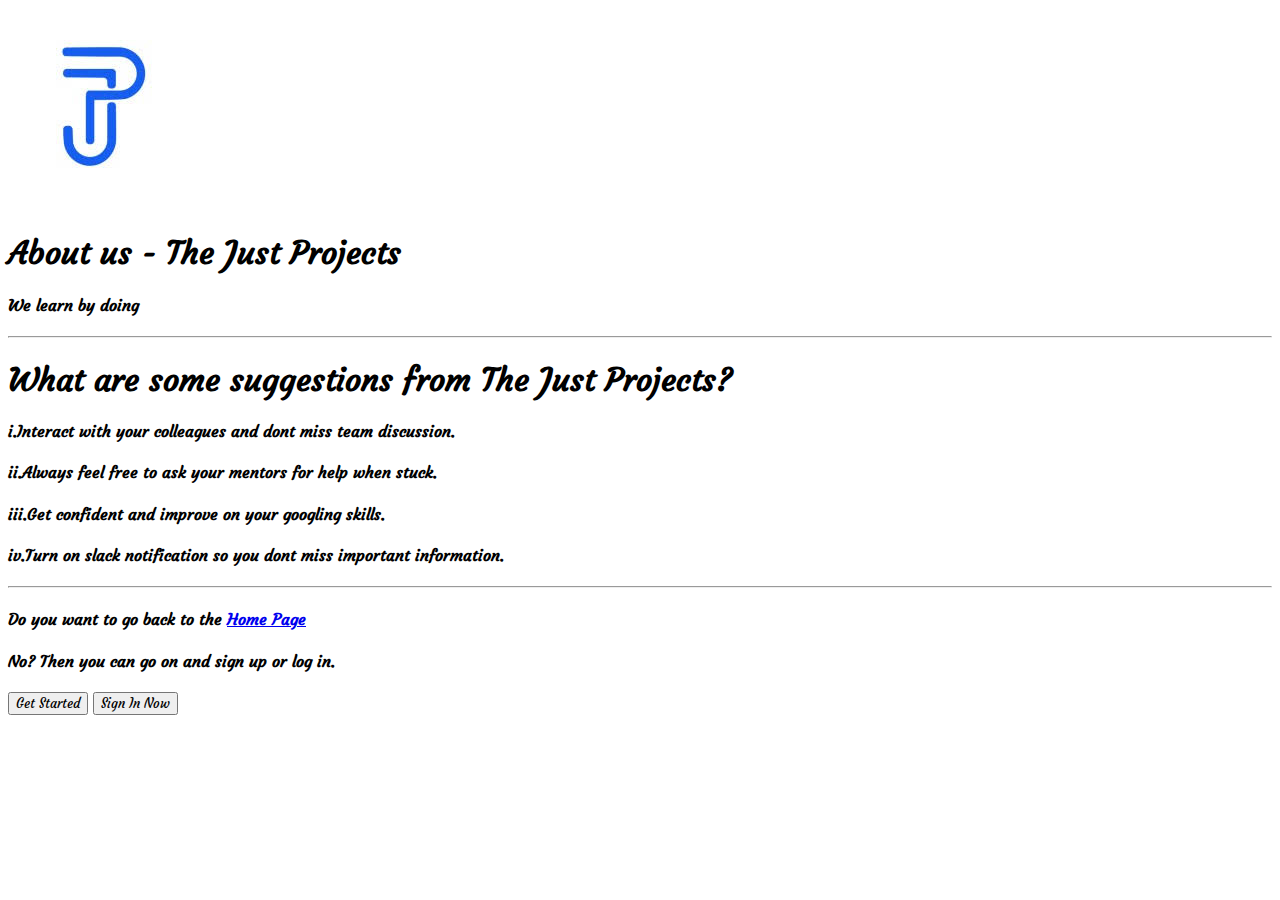
==== about.html @ 51b8a2e1 "first commit" ====
<!DOCTYPE html>
<html lang="en">
<head>
    <meta charset="UTF-8">
    <meta http-equiv="X-UA-Compatible" content="IE=edge">
    <meta name="viewport" content="width=device-width, initial-scale=1.0">
    <title>About</title>
    <link rel="preconnect" href="https://fonts.googleapis.com">
    <link rel="preconnect" href="https://fonts.gstatic.com" crossorigin>
    <link href="https://fonts.googleapis.com/css2?family=Courgette&display=swap" rel="stylesheet">


    

<style> 
* {
    font-family: 'Courgette', cursive;
}
</style>

</head>
<img src="img/favicon.jpg" alt="">

<h1>About us - The Just Projects </h1>
<h4>We learn by doing </h4>
<hr>
<h1>What are some suggestions from The Just Projects? </h1>
<h4>i.Interact with your colleagues and dont miss team discussion. </h4>
<h4>ii.Always feel free to ask your mentors for help when stuck. </h4>
<h4>iii.Get confident and improve on your googling skills. </h4>
<h4>iv.Turn on slack notification so you dont miss important information. </h4>
<hr>
<h4>Do you want to go back to the <a href="index.html">Home Page</a></h4>
<H4>No? Then you can go on and sign up or log in. </H4>
<h4><button>Get Started</button> <button>Sign In Now</button></h4>
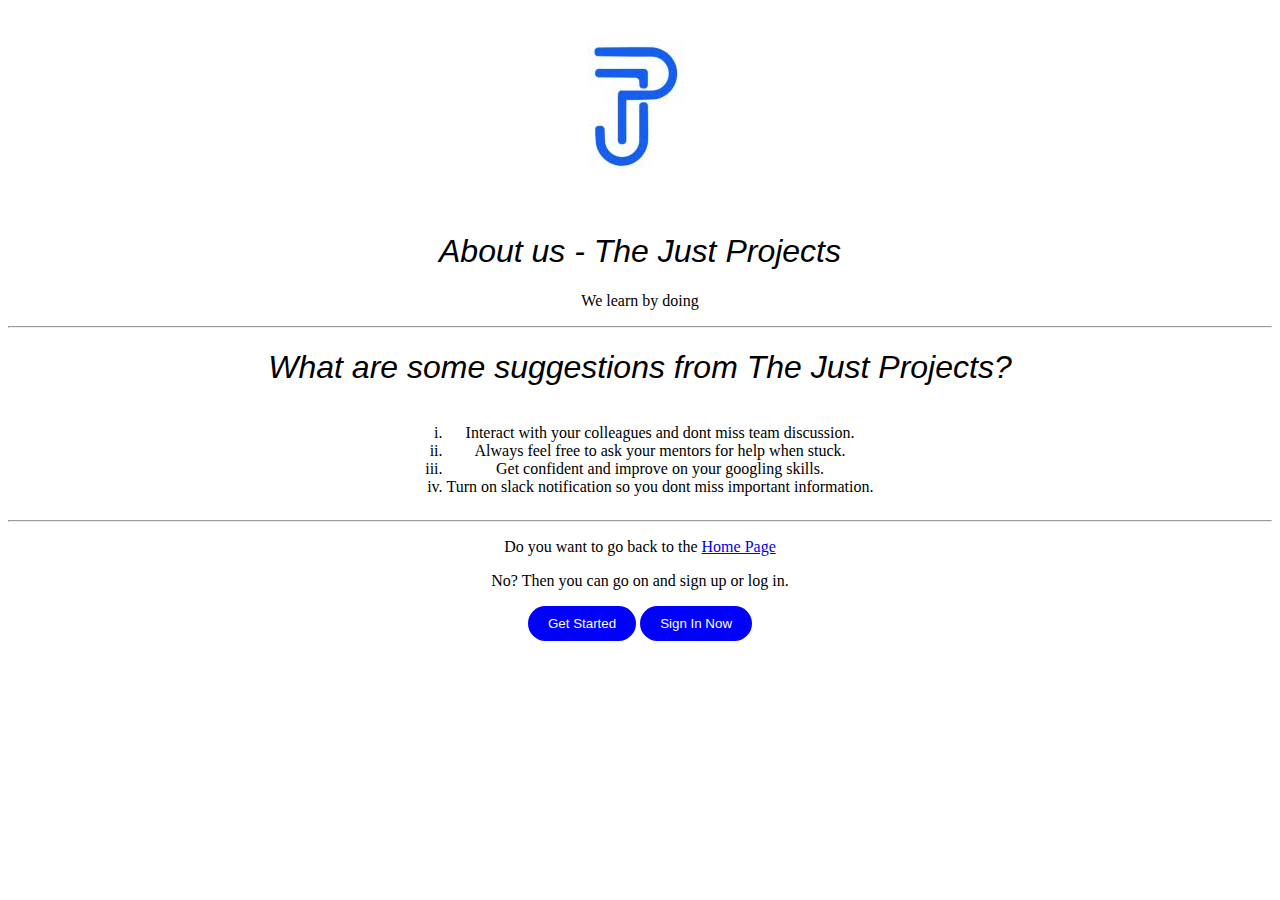
==== commit dfcf37ff: "allow the chages" ====
--- a/about.html
+++ b/about.html
@@ -5,31 +5,42 @@
     <meta http-equiv="X-UA-Compatible" content="IE=edge">
     <meta name="viewport" content="width=device-width, initial-scale=1.0">
     <title>About</title>
-    <link rel="preconnect" href="https://fonts.googleapis.com">
-    <link rel="preconnect" href="https://fonts.gstatic.com" crossorigin>
-    <link href="https://fonts.googleapis.com/css2?family=Courgette&display=swap" rel="stylesheet">
+
+<link rel="stylesheet" href="styles.css">
+
+</head>
+<body>
+    <div>
+    
+
+<div class="img_div"><img src="img/favicon.jpg" alt=""> </div>
+
+
+<h1>About us - The Just Projects </h1> 
+
+<p>We learn by doing </p>
+<hr>
+<h1>What are some suggestions from The Just Projects? </h1>
+ <div class="close">
+    <ol type="i">
+
+    <li>Interact with your colleagues and dont miss team discussion.</li>
+    <li>Always feel free to ask your mentors for help when stuck.</li>
+    <li>Get confident and improve on your googling skills.</l>
+    <li>Turn on slack notification so you dont miss important information.</li> 
+</ol>
+</div>
+<hr>
+<div>
+<p>Do you want to go back to the <a href="index.html">Home Page</a> </p>
+<p>No? Then you can go on and sign up or log in. </p>
+</div>
+<div class="button_div">
+<button>Get Started</button> 
+<button>Sign In Now</button>
+</div>
+
 
 
     
-
-<style> 
-* {
-    font-family: 'Courgette', cursive;
-}
-</style>
-
-</head>
-<img src="img/favicon.jpg" alt="">
-
-<h1>About us - The Just Projects </h1>
-<h4>We learn by doing </h4>
-<hr>
-<h1>What are some suggestions from The Just Projects? </h1>
-<h4>i.Interact with your colleagues and dont miss team discussion. </h4>
-<h4>ii.Always feel free to ask your mentors for help when stuck. </h4>
-<h4>iii.Get confident and improve on your googling skills. </h4>
-<h4>iv.Turn on slack notification so you dont miss important information. </h4>
-<hr>
-<h4>Do you want to go back to the <a href="index.html">Home Page</a></h4>
-<H4>No? Then you can go on and sign up or log in. </H4>
-<h4><button>Get Started</button> <button>Sign In Now</button></h4>+</body>--- a/styles.css
+++ b/styles.css
@@ -0,0 +1,63 @@
+table {
+    margin: auto;
+    border: 1px solid black;
+}
+table, th, td {
+    border: 1px solid black;
+    border-collapse: collapse;
+    width: 25%;
+    height: 60%;
+}
+th, td {
+    padding: 10px;
+}
+
+caption {
+    font-size: 24px;
+    margin-bottom: 16px;
+}
+
+
+
+p {
+    text-align: center;
+    
+}
+
+
+.img_div {
+
+    text-align: center;
+}
+h1{
+    text-align: center;
+    font: 2em sans-serif;
+    font-style: oblique;
+    
+}
+.button_div{
+    text-align: center;
+    border-radius: 2rem;
+    
+}
+div.close{
+    text-align: center;
+    }
+    ol{
+        display: inline-block;
+        text-align: right;
+    }
+    button{
+        
+        border-radius: 2rem;
+        background-color: blue;
+        color: white;
+        padding: 10px 20px;
+        border:none ;
+    }
+    
+    
+
+ol{
+    text-align: center;
+}